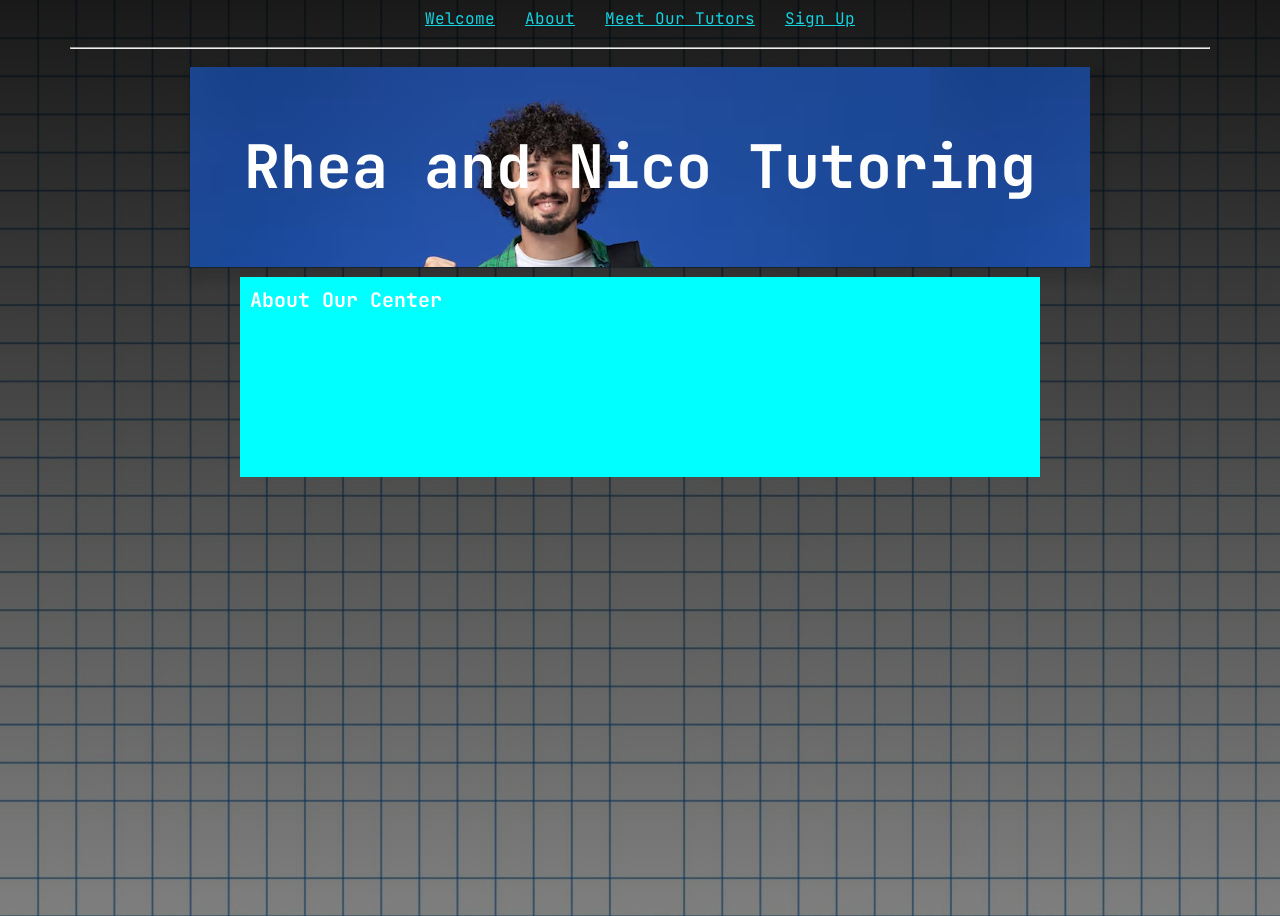
==== about.html @ 46541584 "jcdbhcbjkbchjas" ====
<!DOCTYPE html>
<html>
    <link rel="preconnect" href="https://fonts.googleapis.com">
    <link rel="preconnect" href="https://fonts.gstatic.com" crossorigin>
    <link href="https://fonts.googleapis.com/css2?family=JetBrains+Mono:wght@400;500&display=swap" rel="stylesheet">

<title>Rhea and Luran Tutoring Website</title>
<style>
    body {
        background: #0d0d0d; 
        color: #fff; 
        font-family: 'JetBrains Mono', monospace; 
        display: flex; 
        flex-direction: column; 
        height: 100vh;
    }

    #title {
        background-color: #11d2f040;
        background-image: url(student.avif);
        width: 900px;
        height: 200px;
        align-self: center;
        box-shadow: 8px 8px 8px 8px rgba(0,0,0,0.1);
    }

    #centered-text {
        text-align: center;
        font-size: 60px;
        font-weight: bold;
        
    }

    #bg {
        background-image: linear-gradient(rgba(0,0,0,0.9), rgba(0,0,0,0.5)), url(graphingpaper.jpg);
    }

    #Rhea {
        background-color: aqua;
        width: 430px;
        height: 200px;
    }

    #Nico {
        background-color: rgb(0, 255, 38);
        width: 430px;
        height: 200px;
    }

    #About {
        background-color: aqua;
        width: 800px;
        height: 200px;
    }

    #SignUp {
        background-color: aqua;
        width: 600px;
        height: 80px;
    }

    #horizontal {
        display: flex;
        gap: 30px
    }

    #vertical {
        display: flex;
        flex-direction: column;
        gap: 10px;
    }

    #clickable-text {
        color: #14d3e1;
    }
</style>
<body id="bg">

<div id="vertical" style="align-items: center;">
    <div id="horizontal">
        <a href="index.html" id="clickable-text">Welcome</a>
        <a href="about.html" id="clickable-text">About</a>
        <a href="meet.html" id="clickable-text">Meet Our Tutors</a>
        <a href="signup.html" id="clickable-text">Sign Up</a>
    </div>
    

    <hr style="color: aqua; width: 90%;">
    <div id="title">
        <div style="height: 60px;"></div>
        <div id="centered-text">Rhea and Nico Tutoring</div>
    </div>

    <div style="align-self: center;" id="About">
        <div style="font-weight: bold; margin: 10px; font-size: 20px;">
            About Our Center
        </div>
        </div>

    <div></div>
</div>

</body>
</html>
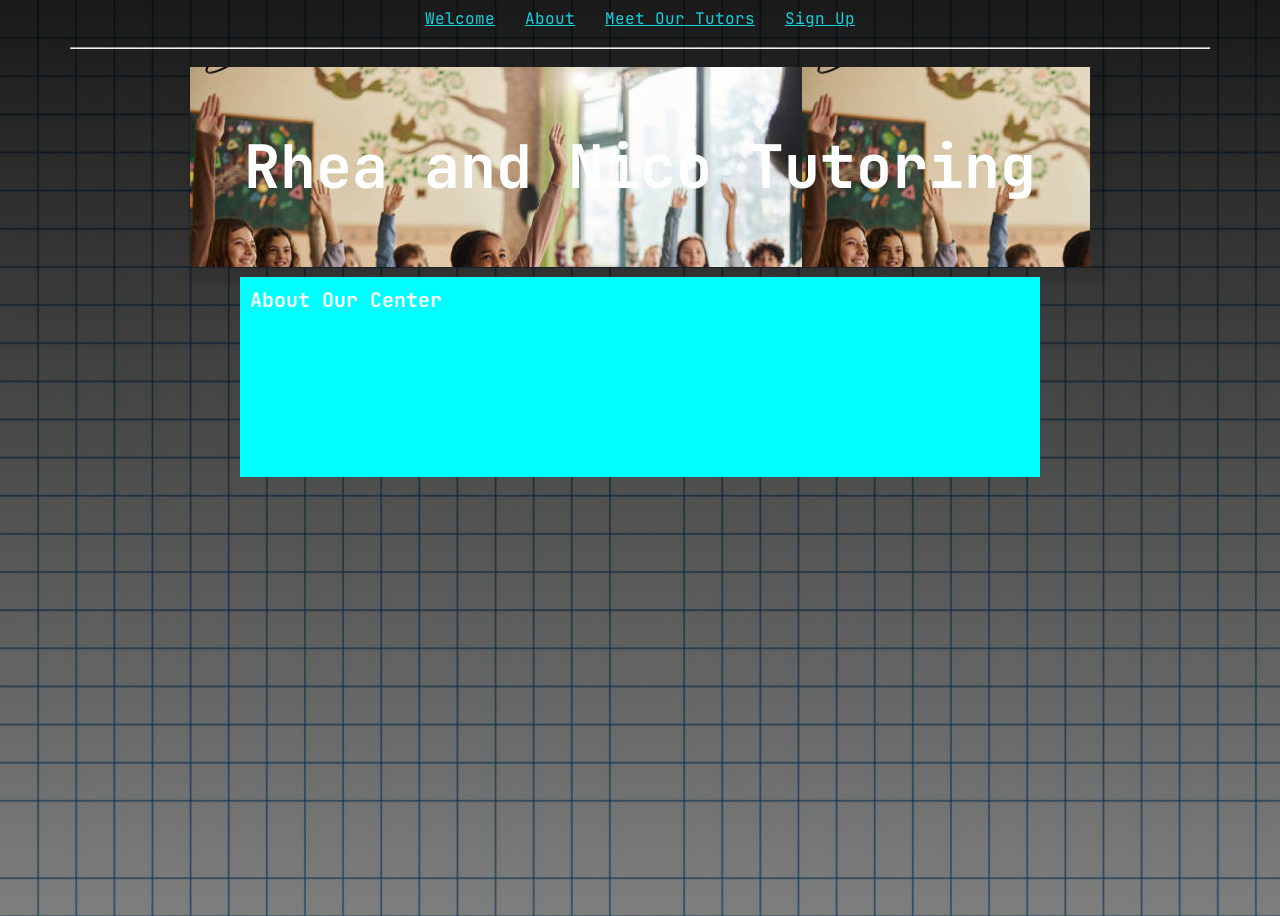
==== commit a1a5cc5a: "a" ====
--- a/about.html
+++ b/about.html
@@ -17,7 +17,7 @@
 
     #title {
         background-color: #11d2f040;
-        background-image: url(student.avif);
+        background-image: url(students.jpg);
         width: 900px;
         height: 200px;
         align-self: center;
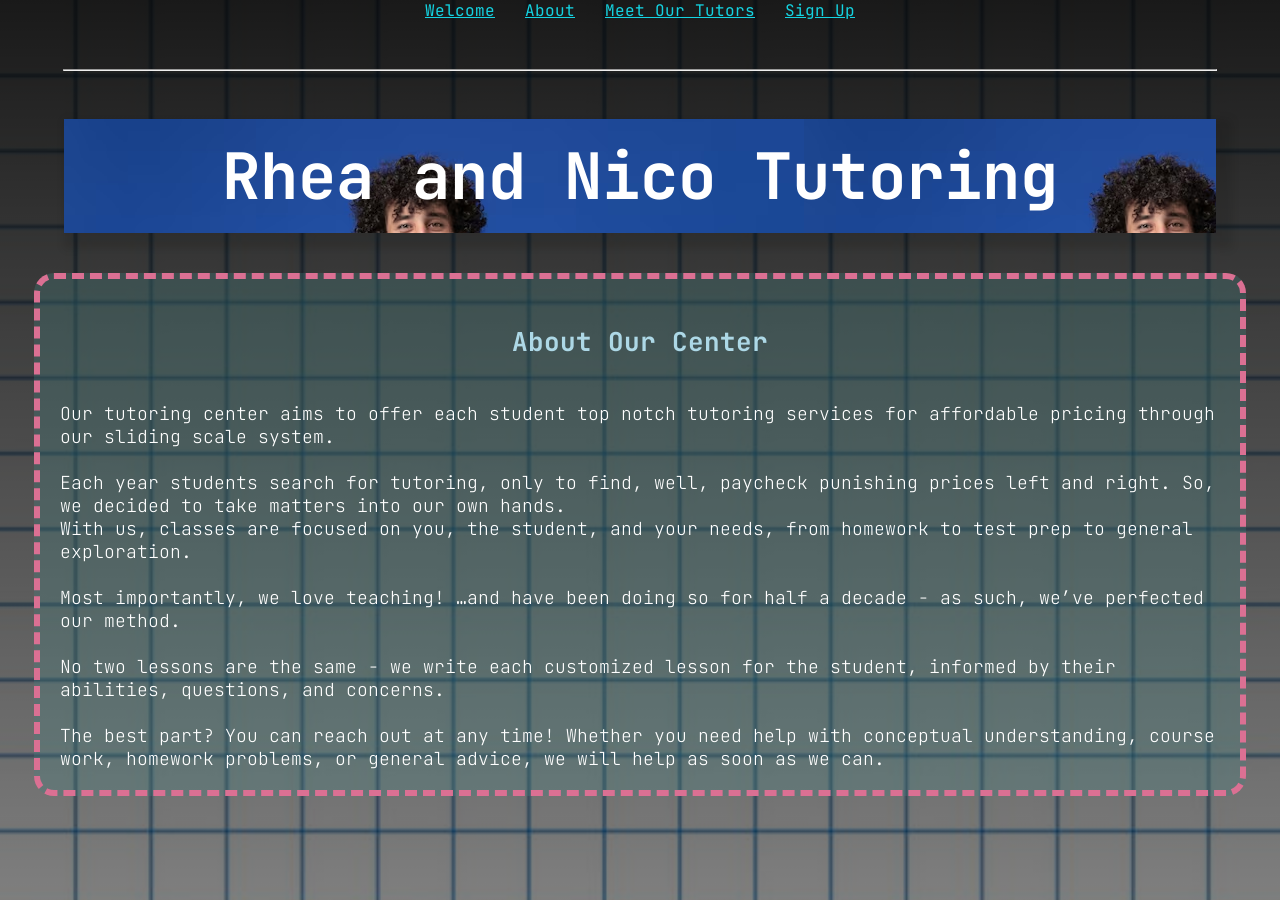
==== commit d9abcb5a: "a" ====
--- a/about.html
+++ b/about.html
@@ -6,73 +6,128 @@
 
 <title>Rhea and Luran Tutoring Website</title>
 <style>
+    html, body {
+        min-height: 100%;
+        margin: 0;
+        padding: 0;
+    }
+
     body {
-        background: #0d0d0d; 
+        background: linear-gradient(to bottom, rgba(0,0,0,0.9), rgba(0,0,0,0.5)),
+                    url(graphingpaper.jpg);
+        
+        background-repeat:
+            no-repeat,
+            repeat;
+        
+        background-size: cover;
+
         color: #fff; 
         font-family: 'JetBrains Mono', monospace; 
         display: flex; 
         flex-direction: column; 
-        height: 100vh;
+        min-height: 100vh;
     }
 
     #title {
         background-color: #11d2f040;
-        background-image: url(students.jpg);
-        width: 900px;
-        height: 200px;
+        background-image: url(student.avif);
+        width: 90%;
+        max-width: 1400px;
+        height: auto;
         align-self: center;
         box-shadow: 8px 8px 8px 8px rgba(0,0,0,0.1);
     }
 
     #centered-text {
         text-align: center;
-        font-size: 60px;
+        font-size: 5vw;
         font-weight: bold;
         
     }
 
     #bg {
-        background-image: linear-gradient(rgba(0,0,0,0.9), rgba(0,0,0,0.5)), url(graphingpaper.jpg);
+        background-image:
+            linear-gradient(to bottom, rgba(0,0,0,0.9), rgba(0,0,0,0.5)),
+            url(graphingpaper.jpg);
+        
+            background-repeat:
+                no-repeat,
+                repeat;
+            
+            background-size: cover;
     }
 
     #Rhea {
-        background-color: aqua;
-        width: 430px;
-        height: 200px;
+        background-color: rgba(72, 130, 130, 0.317);
+        border-radius: 20px;
+        border-color: palevioletred;
+        border-style: dashed;
+        border-width: 6px;
+        max-width: 430px;
+        height: auto;
+        overflow-wrap: break-word;
+        position: relative;
+        overflow: visible;
     }
 
     #Nico {
-        background-color: rgb(0, 255, 38);
-        width: 430px;
-        height: 200px;
+        background-color: rgba(72, 130, 130, 0.317);
+        border-radius: 20px;
+        border-color: palevioletred;
+        border-style: dashed;
+        border-width: 6px;
+        max-width: 430px;
+        height: auto;
+        overflow-wrap: break-word;
+        position: relative;
+        overflow: visible;
     }
 
     #About {
-        background-color: aqua;
-        width: 800px;
-        height: 200px;
-    }
-
-    #SignUp {
-        background-color: aqua;
-        width: 600px;
-        height: 80px;
+        background-color: rgba(72, 130, 130, 0.317);
+        border-radius: 20px;
+        border-color: palevioletred;
+        border-style: dashed;
+        border-width: 6px;
+        max-width: 1200px;
+        height: auto;
+        overflow-wrap: break-word;
     }
 
     #horizontal {
         display: flex;
-        gap: 30px
+        gap: 30px;
+        flex-wrap: wrap;
+        justify-content: center;
     }
 
     #vertical {
         display: flex;
         flex-direction: column;
-        gap: 10px;
+        gap: 40px;
     }
 
     #clickable-text {
         color: #14d3e1;
     }
+
+    #overlapping-img {
+        border-radius: 20px;
+        border-color: palevioletred;
+        border-style: solid;
+        border-width: 6px;
+        position: absolute;
+        right: 0px;
+        top: -36px;
+        border-radius: 50%;
+        width: 180px;
+        object-fit: cover;
+        float: right;
+        margin-left: 15px;
+        margin-bottom: 15px;
+    }
+
 </style>
 <body id="bg">
 
@@ -83,21 +138,27 @@
         <a href="meet.html" id="clickable-text">Meet Our Tutors</a>
         <a href="signup.html" id="clickable-text">Sign Up</a>
     </div>
-    
 
     <hr style="color: aqua; width: 90%;">
+
     <div id="title">
-        <div style="height: 60px;"></div>
-        <div id="centered-text">Rhea and Nico Tutoring</div>
+        <div id="centered-text" style="margin: 15px;">Rhea and Nico Tutoring</div>
     </div>
 
     <div style="align-self: center;" id="About">
-        <div style="font-weight: bold; margin: 10px; font-size: 20px;">
-            About Our Center
+        <div style="font-weight: bold; margin: 10px; font-size: 26px; text-align: center; color: lightblue;">
+            <br>About Our Center
         </div>
+            <div style="font-weight:200; margin: 20px; font-size: 18px;">
+                <br>
+                Our tutoring center aims to offer each student top notch tutoring services for affordable pricing through our sliding scale system.<br><br>
+                Each year students search for tutoring, only to find, well, paycheck punishing prices left and right. So, we decided to take matters into our own hands.<br>
+                With us, classes are focused on you, the student, and your needs, from homework to test prep to general exploration.<br><br>
+                Most importantly, we love teaching! …and have been doing so for half a decade - as such, we’ve perfected our method.<br><br>
+                No two lessons are the same - we write each customized lesson for the student, informed by their abilities, questions, and concerns.<br><br>
+                The best part? You can reach out at any time! Whether you need help with conceptual understanding, course work, homework problems, or general advice, we will help as soon as we can.
+            </div>
         </div>
-
-    <div></div>
 </div>
 
 </body>
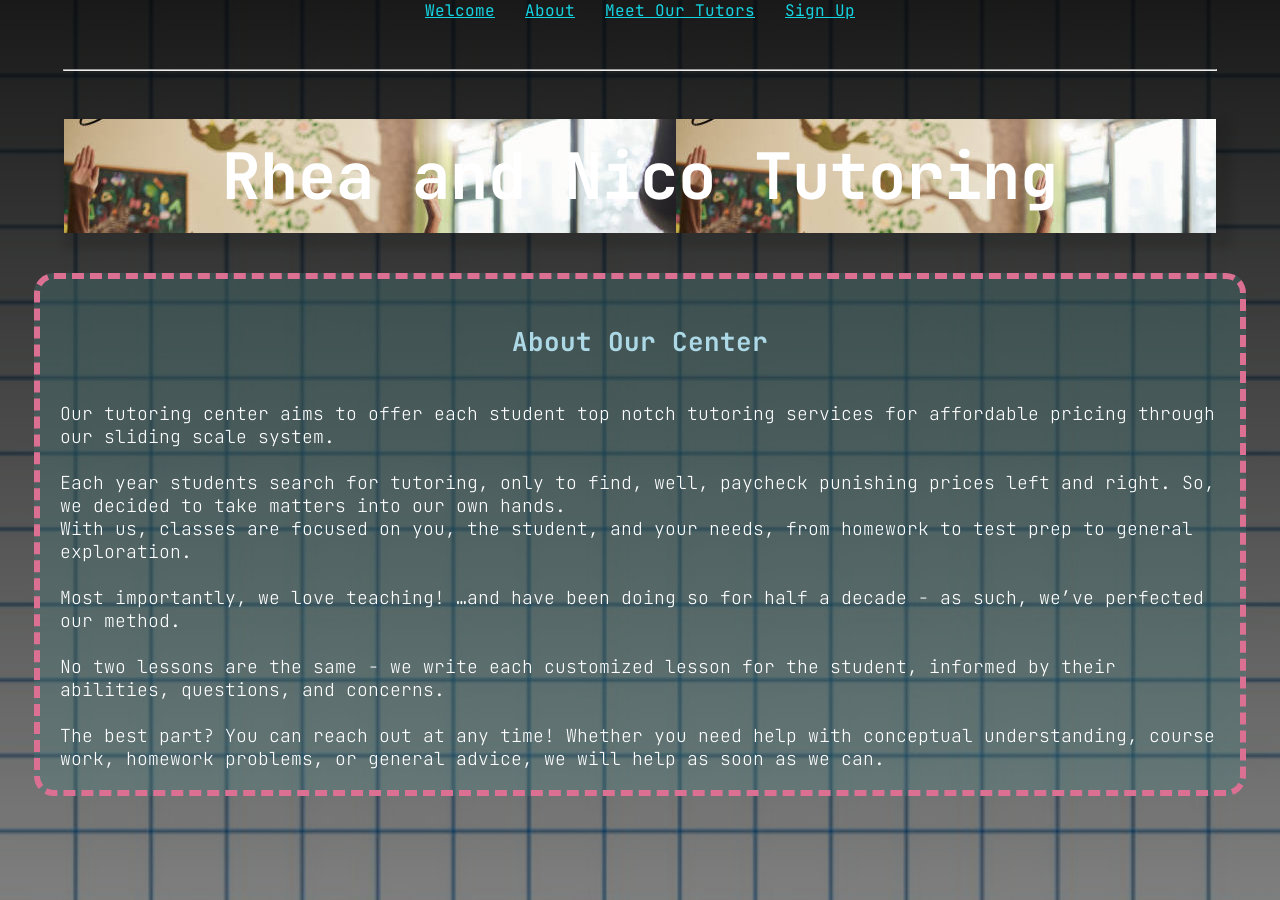
==== commit 3a7bc486: "a" ====
--- a/about.html
+++ b/about.html
@@ -31,7 +31,7 @@
 
     #title {
         background-color: #11d2f040;
-        background-image: url(student.avif);
+        background-image: url(students.jpg);
         width: 90%;
         max-width: 1400px;
         height: auto;
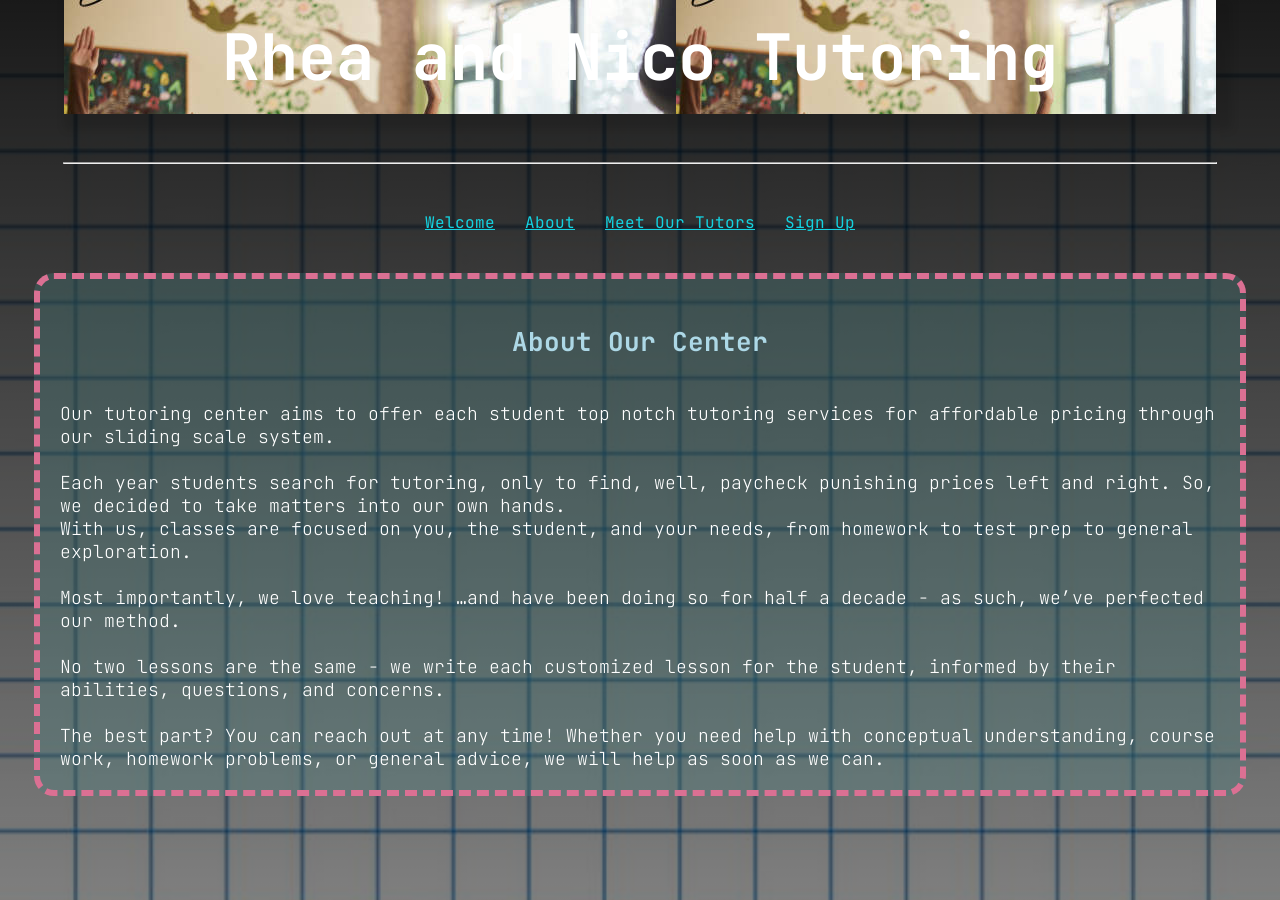
==== commit b50aa20f: "a" ====
--- a/about.html
+++ b/about.html
@@ -132,17 +132,18 @@
 <body id="bg">
 
 <div id="vertical" style="align-items: center;">
+
+    <div id="title">
+        <div id="centered-text" style="margin: 15px;">Rhea and Nico Tutoring</div>
+    </div>
+
+    <hr style="color: aqua; width: 90%;">
+
     <div id="horizontal">
         <a href="index.html" id="clickable-text">Welcome</a>
         <a href="about.html" id="clickable-text">About</a>
         <a href="meet.html" id="clickable-text">Meet Our Tutors</a>
         <a href="signup.html" id="clickable-text">Sign Up</a>
-    </div>
-
-    <hr style="color: aqua; width: 90%;">
-
-    <div id="title">
-        <div id="centered-text" style="margin: 15px;">Rhea and Nico Tutoring</div>
     </div>
 
     <div style="align-self: center;" id="About">
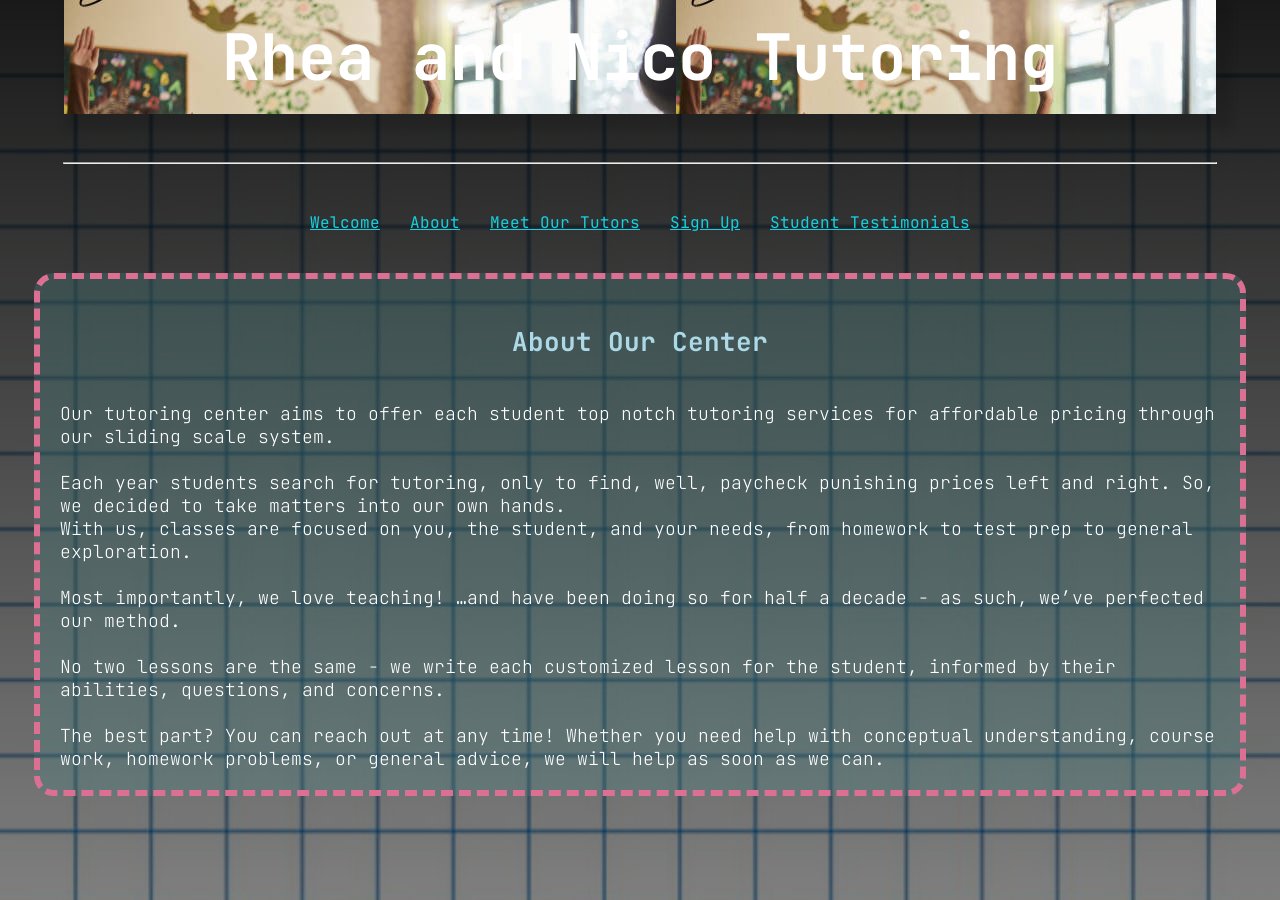
==== commit 8c9759c9: "a" ====
--- a/about.html
+++ b/about.html
@@ -144,6 +144,7 @@
         <a href="about.html" id="clickable-text">About</a>
         <a href="meet.html" id="clickable-text">Meet Our Tutors</a>
         <a href="signup.html" id="clickable-text">Sign Up</a>
+        <a href="testimonials.html" id="clickable-text">Student Testimonials</a>
     </div>
 
     <div style="align-self: center;" id="About">
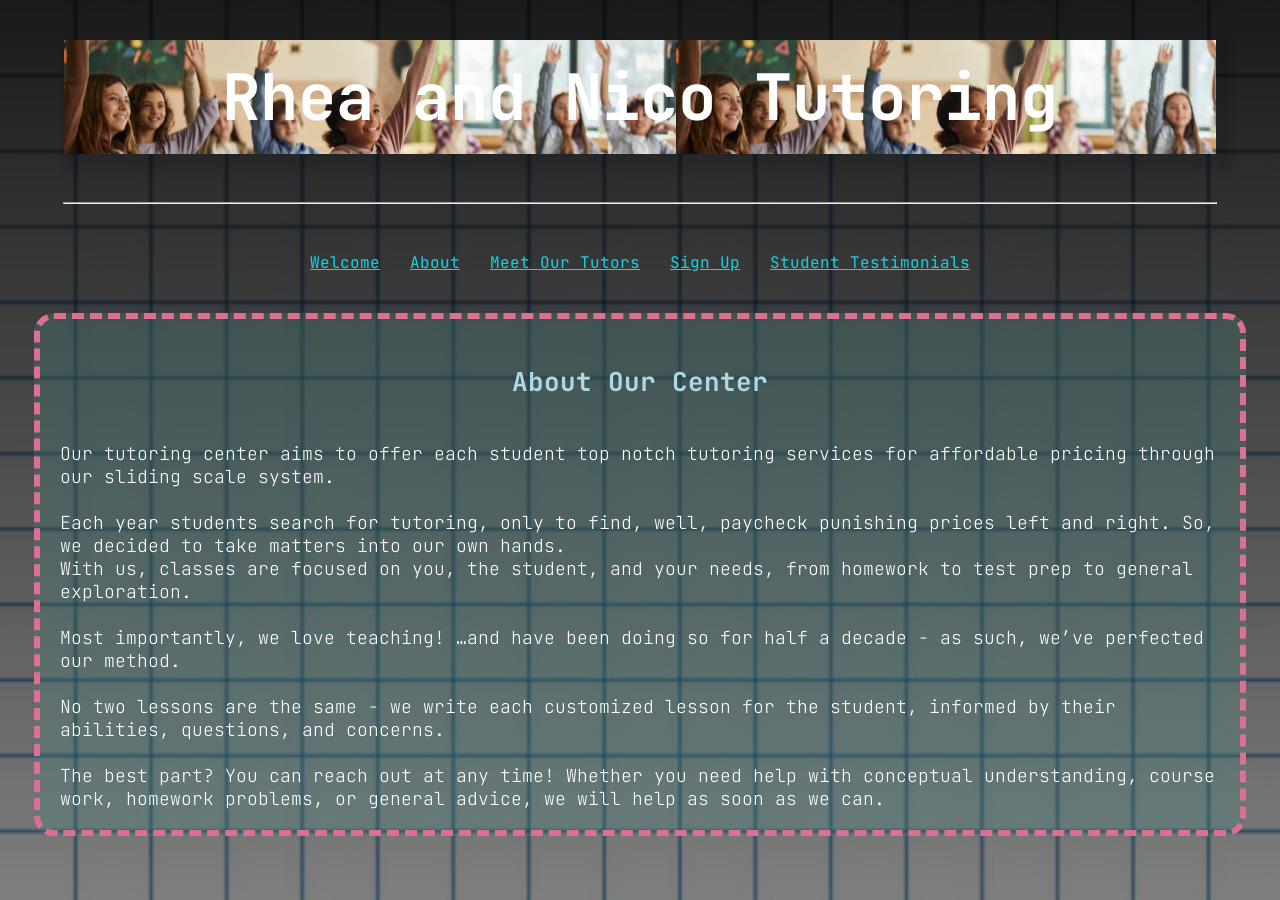
==== commit d952a656: "a" ====
--- a/about.html
+++ b/about.html
@@ -32,6 +32,8 @@
     #title {
         background-color: #11d2f040;
         background-image: url(students.jpg);
+        background-position-y: 40%;
+        margin-top: 40px;
         width: 90%;
         max-width: 1400px;
         height: auto;
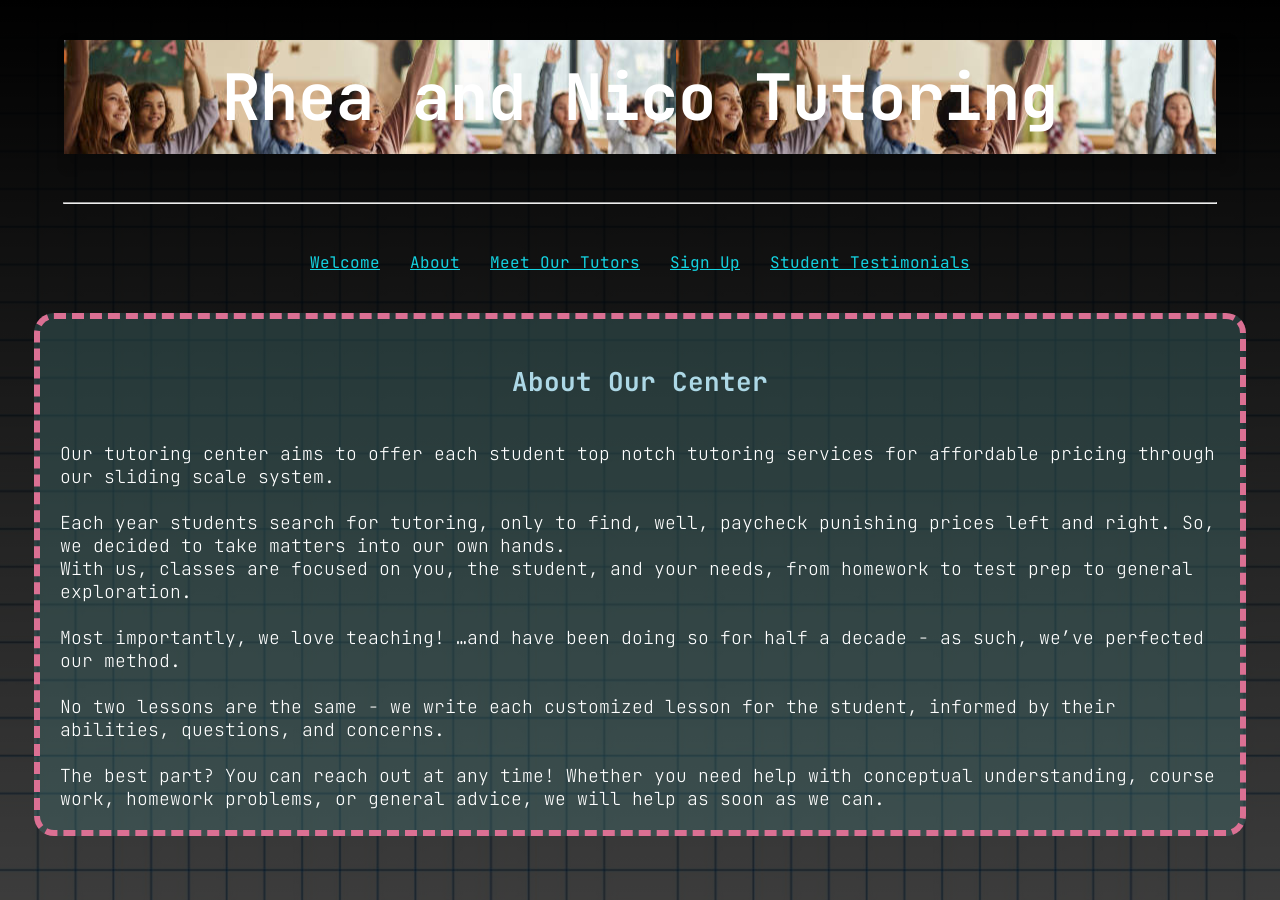
==== commit c0ca01d7: "a" ====
--- a/about.html
+++ b/about.html
@@ -3,134 +3,9 @@
     <link rel="preconnect" href="https://fonts.googleapis.com">
     <link rel="preconnect" href="https://fonts.gstatic.com" crossorigin>
     <link href="https://fonts.googleapis.com/css2?family=JetBrains+Mono:wght@400;500&display=swap" rel="stylesheet">
+    <link rel="stylesheet" href="style.css">
 
 <title>Rhea and Luran Tutoring Website</title>
-<style>
-    html, body {
-        min-height: 100%;
-        margin: 0;
-        padding: 0;
-    }
-
-    body {
-        background: linear-gradient(to bottom, rgba(0,0,0,0.9), rgba(0,0,0,0.5)),
-                    url(graphingpaper.jpg);
-        
-        background-repeat:
-            no-repeat,
-            repeat;
-        
-        background-size: cover;
-
-        color: #fff; 
-        font-family: 'JetBrains Mono', monospace; 
-        display: flex; 
-        flex-direction: column; 
-        min-height: 100vh;
-    }
-
-    #title {
-        background-color: #11d2f040;
-        background-image: url(students.jpg);
-        background-position-y: 40%;
-        margin-top: 40px;
-        width: 90%;
-        max-width: 1400px;
-        height: auto;
-        align-self: center;
-        box-shadow: 8px 8px 8px 8px rgba(0,0,0,0.1);
-    }
-
-    #centered-text {
-        text-align: center;
-        font-size: 5vw;
-        font-weight: bold;
-        
-    }
-
-    #bg {
-        background-image:
-            linear-gradient(to bottom, rgba(0,0,0,0.9), rgba(0,0,0,0.5)),
-            url(graphingpaper.jpg);
-        
-            background-repeat:
-                no-repeat,
-                repeat;
-            
-            background-size: cover;
-    }
-
-    #Rhea {
-        background-color: rgba(72, 130, 130, 0.317);
-        border-radius: 20px;
-        border-color: palevioletred;
-        border-style: dashed;
-        border-width: 6px;
-        max-width: 430px;
-        height: auto;
-        overflow-wrap: break-word;
-        position: relative;
-        overflow: visible;
-    }
-
-    #Nico {
-        background-color: rgba(72, 130, 130, 0.317);
-        border-radius: 20px;
-        border-color: palevioletred;
-        border-style: dashed;
-        border-width: 6px;
-        max-width: 430px;
-        height: auto;
-        overflow-wrap: break-word;
-        position: relative;
-        overflow: visible;
-    }
-
-    #About {
-        background-color: rgba(72, 130, 130, 0.317);
-        border-radius: 20px;
-        border-color: palevioletred;
-        border-style: dashed;
-        border-width: 6px;
-        max-width: 1200px;
-        height: auto;
-        overflow-wrap: break-word;
-    }
-
-    #horizontal {
-        display: flex;
-        gap: 30px;
-        flex-wrap: wrap;
-        justify-content: center;
-    }
-
-    #vertical {
-        display: flex;
-        flex-direction: column;
-        gap: 40px;
-    }
-
-    #clickable-text {
-        color: #14d3e1;
-    }
-
-    #overlapping-img {
-        border-radius: 20px;
-        border-color: palevioletred;
-        border-style: solid;
-        border-width: 6px;
-        position: absolute;
-        right: 0px;
-        top: -36px;
-        border-radius: 50%;
-        width: 180px;
-        object-fit: cover;
-        float: right;
-        margin-left: 15px;
-        margin-bottom: 15px;
-    }
-
-</style>
 <body id="bg">
 
 <div id="vertical" style="align-items: center;">
--- a/style.css
+++ b/style.css
@@ -0,0 +1,123 @@
+html, body {
+    min-height: 100%;
+    margin: 0;
+    padding: 0;
+}
+
+body {
+    /* background: linear-gradient(to bottom, rgba(0,0,0,1.0), rgba(0,0,0,0.8)),
+                url(graphingpaper.jpg); */
+    
+    background-repeat:
+        no-repeat,
+        repeat;
+    
+    background-size: cover;
+
+    color: #fff; 
+    font-family: 'JetBrains Mono', monospace; 
+    display: flex; 
+    flex-direction: column; 
+    min-height: 100vh;
+}
+
+#title {
+    background-color: #11d2f040;
+    background-image: url(students.jpg);
+    background-position-y: 40%;
+    margin-top: 40px;
+    width: 90%;
+    max-width: 1400px;
+    height: auto;
+    align-self: center;
+    box-shadow: 8px 8px 8px 8px rgba(0,0,0,0.1);
+}
+
+#centered-text {
+    text-align: center;
+    font-size: 5vw;
+    font-weight: bold;
+    
+}
+
+#bg {
+    background-image:
+        linear-gradient(to bottom, rgb(0, 0, 0), rgba(0, 0, 0, 0.764)),
+        url(graphingpaper.jpg);
+    
+        background-repeat:
+            no-repeat,
+            repeat;
+        
+        background-size: cover, 50%;
+}
+
+#Rhea {
+    background-color: rgba(72, 130, 130, 0.317);
+    border-radius: 20px;
+    border-color: palevioletred;
+    border-style: dashed;
+    border-width: 6px;
+    max-width: 430px;
+    height: auto;
+    overflow-wrap: break-word;
+    position: relative;
+    overflow: visible;
+}
+
+#Nico {
+    background-color: rgba(72, 130, 130, 0.317);
+    border-radius: 20px;
+    border-color: palevioletred;
+    border-style: dashed;
+    border-width: 6px;
+    max-width: 430px;
+    height: auto;
+    overflow-wrap: break-word;
+    position: relative;
+    overflow: visible;
+}
+
+#About {
+    background-color: rgba(72, 130, 130, 0.317);
+    border-radius: 20px;
+    border-color: palevioletred;
+    border-style: dashed;
+    border-width: 6px;
+    max-width: 1200px;
+    height: auto;
+    overflow-wrap: break-word;
+}
+
+#horizontal {
+    display: flex;
+    gap: 30px;
+    /* flex-wrap: wrap; */
+    justify-content: center;
+}
+
+#vertical {
+    display: flex;
+    flex-direction: column;
+    gap: 40px;
+}
+
+#clickable-text {
+    color: #14d3e1;
+}
+
+#overlapping-img {
+    border-radius: 20px;
+    border-color: palevioletred;
+    border-style: solid;
+    border-width: 6px;
+    position: absolute;
+    right: 0px;
+    top: -36px;
+    border-radius: 50%;
+    width: 180px;
+    object-fit: cover;
+    float: right;
+    margin-left: 15px;
+    margin-bottom: 15px;
+}
